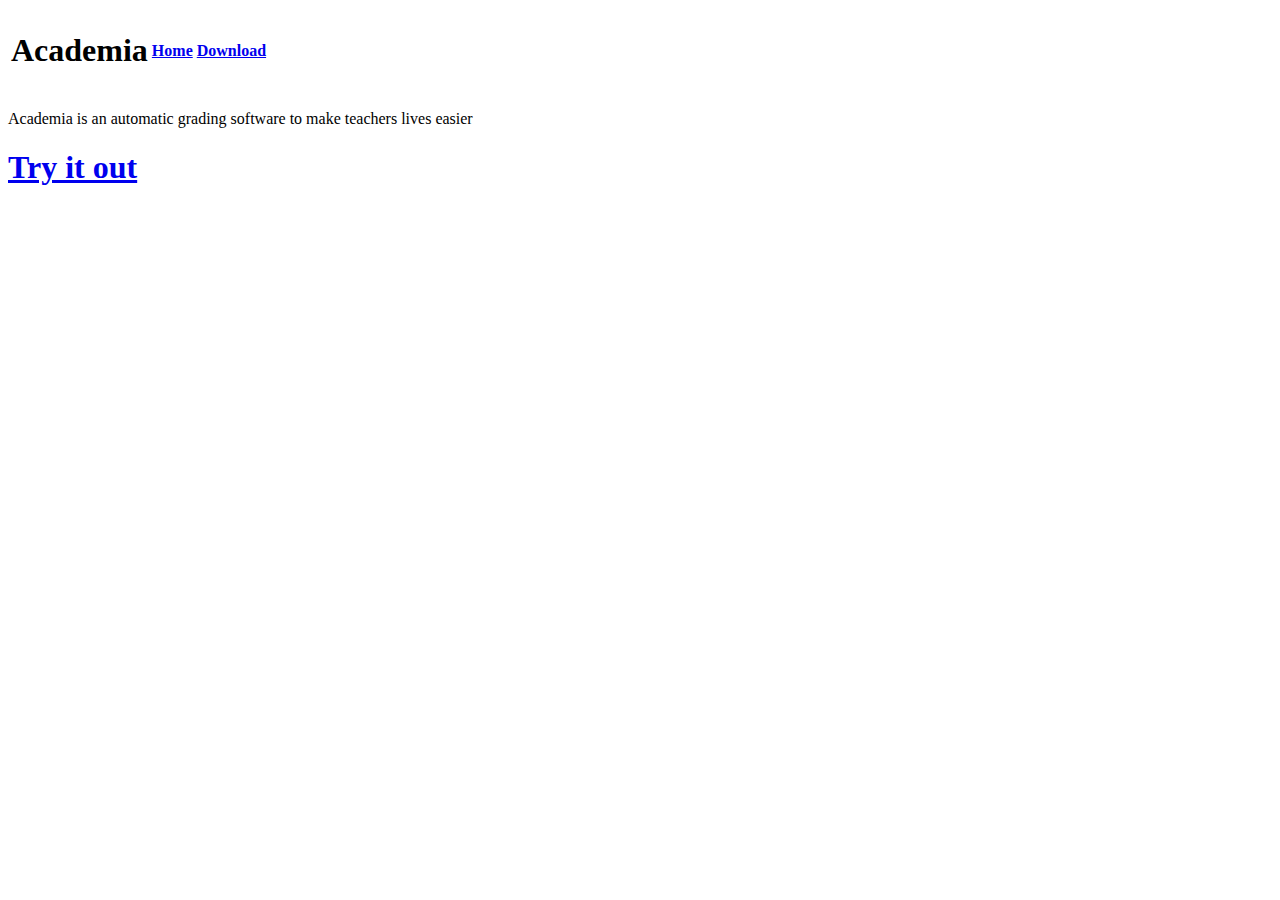
==== index.html @ 5693c4b9 "Update index.html" ====
<!DOCTYPE HTML>
<html>
    <head>
        <title>Academia - HOME</title>
    </head>
    <link rel="stylesheet" href="style.css">
    <body>
        <div class="navbar center">
            <table><thead><tr>
                        <th>
                            <h1 class="navbartitle">Academia</h1>
                        </th>
                        <th>
                            <p id="button">
                                <a class="button" href="index.html">Home</a>
                                <a class="button" href="download.html">Download</a>
                            </p>
                        </th>
            </tr></thead></table>
        </div>

        <div class="content center">
<p>Academia is an automatic grading software to make teachers lives easier</p>
<a href=download.html><h1>Try it out</h1></a>
        </div>
    </body>
</html>
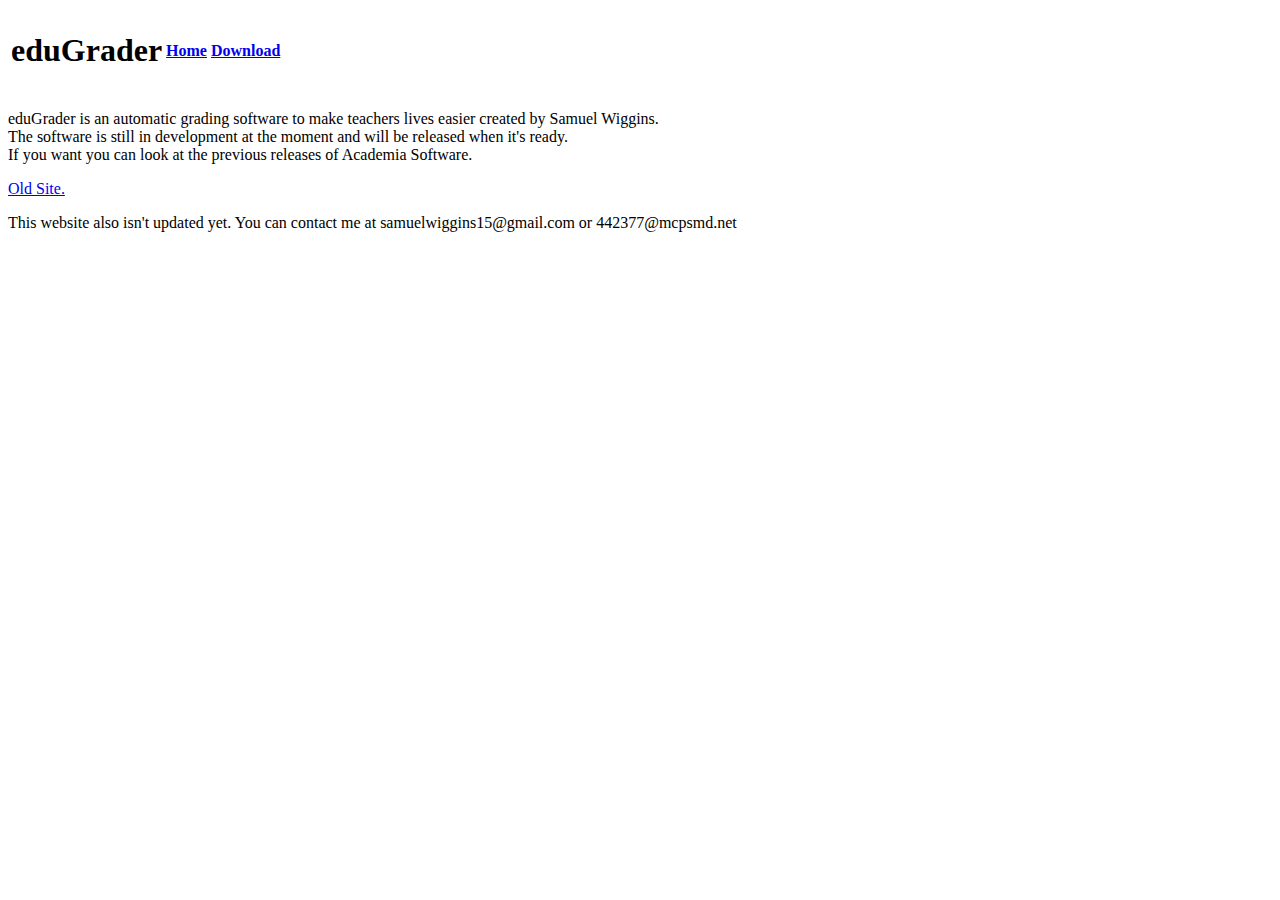
==== commit 7ff139c7: "Update index.html" ====
--- a/index.html
+++ b/index.html
@@ -1,27 +1,31 @@
-<!DOCTYPE HTML>
-<html>
-    <head>
-        <title>Academia - HOME</title>
-    </head>
-    <link rel="stylesheet" href="style.css">
-    <body>
-        <div class="navbar center">
-            <table><thead><tr>
-                        <th>
-                            <h1 class="navbartitle">Academia</h1>
-                        </th>
-                        <th>
-                            <p id="button">
-                                <a class="button" href="index.html">Home</a>
-                                <a class="button" href="download.html">Download</a>
-                            </p>
-                        </th>
-            </tr></thead></table>
-        </div>
-
-        <div class="content center">
-<p>Academia is an automatic grading software to make teachers lives easier</p>
-<a href=download.html><h1>Try it out</h1></a>
-        </div>
-    </body>
-</html>
+<!DOCTYPE HTML>
+<html>
+    <head>
+        <title>Skylark eduGrader</title>
+    </head>
+    <link rel="stylesheet" href="style.css">
+    <body>
+        <div class="navbar center">
+            <table><thead><tr>
+                        <th>
+                            <h1 class="navbartitle">eduGrader</h1>
+                        </th>
+                        <th>
+                            <p id="button">
+                                <a class="button" href="index.html">Home</a>
+                                <a class="button" href="download.html">Download</a>
+                            </p>
+                        </th>
+            </tr></thead></table>
+        </div>
+
+        <div class="content center">
+<p>eduGrader is an automatic grading software to make teachers lives easier created by Samuel Wiggins.<br>
+            The software is still in development at the moment and will be released when it's ready. <br>
+            If you want you can look at the previous releases of Academia Software.
+            </p>
+            <a href=https://academiasoftware.weebly.com><p> Old Site. </p></a>
+            <p> This website also isn't updated yet. You can contact me at samuelwiggins15@gmail.com or 442377@mcpsmd.net</p>
+        </div>
+    </body>
+</html>
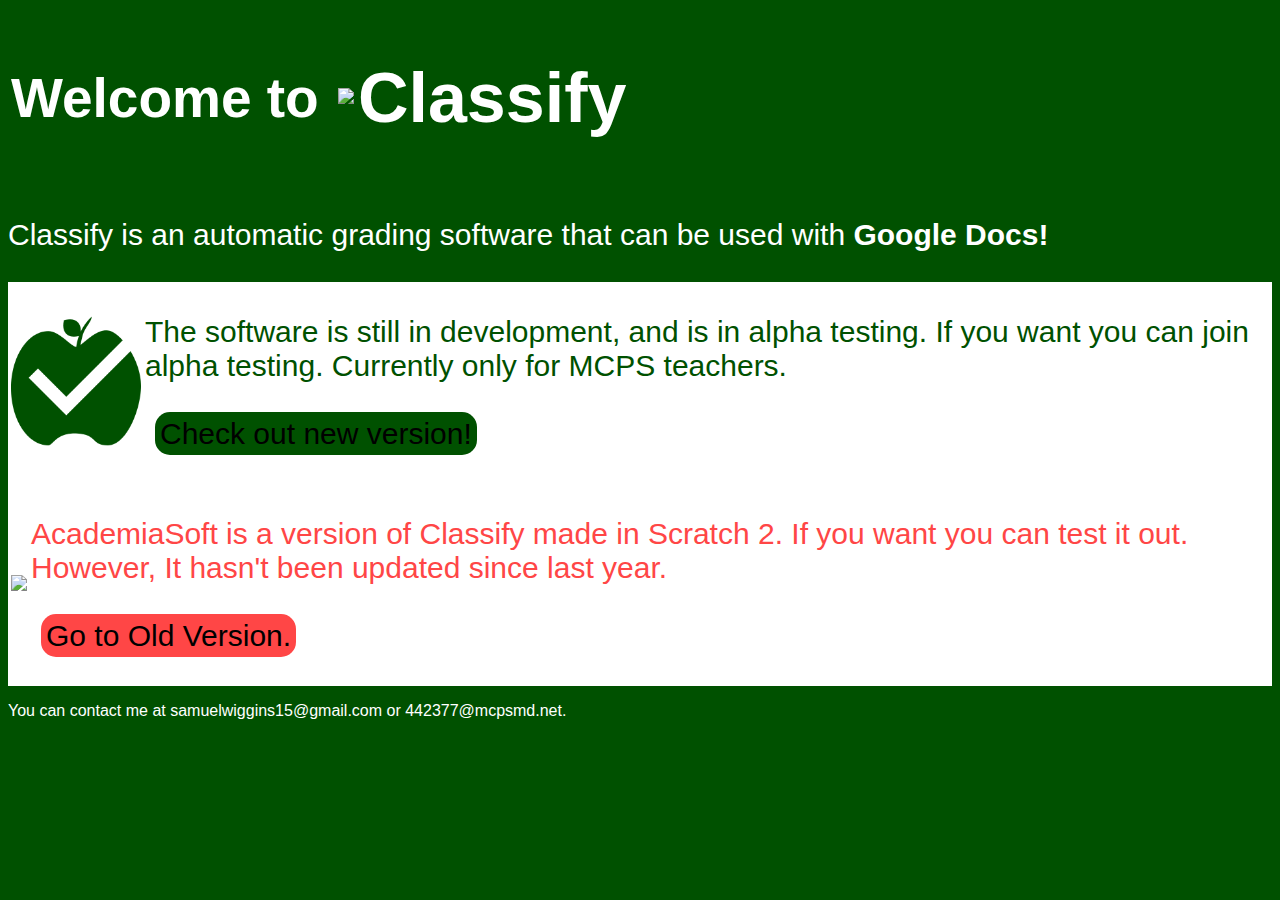
==== commit 69bac0cd: "classify v1" ====
--- a/index.html
+++ b/index.html
@@ -1,31 +1,35 @@
 <!DOCTYPE HTML>
 <html>
     <head>
-        <title>Skylark eduGrader</title>
+        <title> Classify by Skyrift </title>
     </head>
     <link rel="stylesheet" href="style.css">
+    <style>
+	body {
+		background-color:#005100;
+		color:white;
+	}
+	</style>
     <body>
-        <div class="navbar center">
-            <table><thead><tr>
-                        <th>
-                            <h1 class="navbartitle">eduGrader</h1>
-                        </th>
-                        <th>
-                            <p id="button">
-                                <a class="button" href="index.html">Home</a>
-                                <a class="button" href="download.html">Download</a>
-                            </p>
-                        </th>
-            </tr></thead></table>
-        </div>
 
-        <div class="content center">
-<p>eduGrader is an automatic grading software to make teachers lives easier created by Samuel Wiggins.<br>
-            The software is still in development at the moment and will be released when it's ready. <br>
-            If you want you can look at the previous releases of Academia Software.
+        
+<table> <td> <h1 style='font-size:55px;'><pre style='font-family:sans-serif;'>Welcome to </pre></h1></td><td><img src="https://skyriftstudios.tk/icons/classify_white.png" style='height:70px'></td><td> <h1 style='font-size:70px'>Classify</h1></td></table>
+
+<p style='font-size:30px;'> Classify is an automatic grading software that can be used with <strong> Google Docs! </strong> <br>
+<div style="background-color:white; color:#005100;">
+<table><td>
+<img style='height:130px;' src='classify-reg.png'></td><td>
+            <p style='font-size:30px'>The software is still in development, and is in alpha testing. If you want you can join alpha testing. Currently only for MCPS teachers.<br><br><a href='download.html' class='button classify-bg'>Check out new version!</a></p></td></table>
+            </div>
+            <div style="background-color:white; color:#FF4646;">
+<table><td>
+<img style='height:130px;' src='https://skyriftstudios.github.io/icons/academia.png'></td><td>
+            <p style='font-size:30px'>AcademiaSoft is a version of Classify made in Scratch 2. If you want you can test it out. However, It hasn't been updated since last year.<br><br>  
+            <a href='https://academiasoftware.weebly.com' class='button academia-bg'>Go to Old Version.</a><br></p></td></table>
+            
+            </div>
             </p>
-            <a href=https://academiasoftware.weebly.com><p> Old Site. </p></a>
-            <p> This website also isn't updated yet. You can contact me at samuelwiggins15@gmail.com or 442377@mcpsmd.net</p>
+            <p> You can contact me at samuelwiggins15@gmail.com or 442377@mcpsmd.net.</p>
         </div>
     </body>
 </html>
--- a/style.css
+++ b/style.css
@@ -0,0 +1,67 @@
+body {
+	background-color:#005100;
+	color:white;
+	font-family:sans-serif;
+}
+.center {
+    display: block;
+    margin-left:auto;
+    margin-right:auto;
+    width:50%;
+}
+.navbar {
+background-color:#ff4646;
+padding: 3px;
+border: 3px solid;
+border-color:black;
+border-radius:5px;
+}
+.navbartitle {
+    color:white;
+}
+.navbarlogo {
+	width:50px;	
+	height:50px;
+}
+.content {
+    background-color:#ffffff;
+    border:1px solid #000000;
+    margin-left:auto;
+    margin-right:auto;
+    width:50% - 5px;
+    margin:5px auto 0px auto;
+	padding:5px;
+	border-radius:3px;
+}
+.academia-bg {
+	background-color:#FF4646;
+}
+.classify-bg {
+	background-color:#005100;
+}
+.button
+{
+margin:10px;
+padding:5px;
+font-weight:400;
+border:0px solid rgba(200,200,200,1.00);
+border-radius:15px;
+color:#FFFFFF;
+text-decoration:none;
+white-space:nowrap;
+line-height:28px;
+color:black;
+font-family:sans-serif;
+}
+
+.button:hover
+{
+color:white;
+text-decoration:none;
+}
+
+#buttons
+{
+line-height:30px;
+margin:0px;
+}
